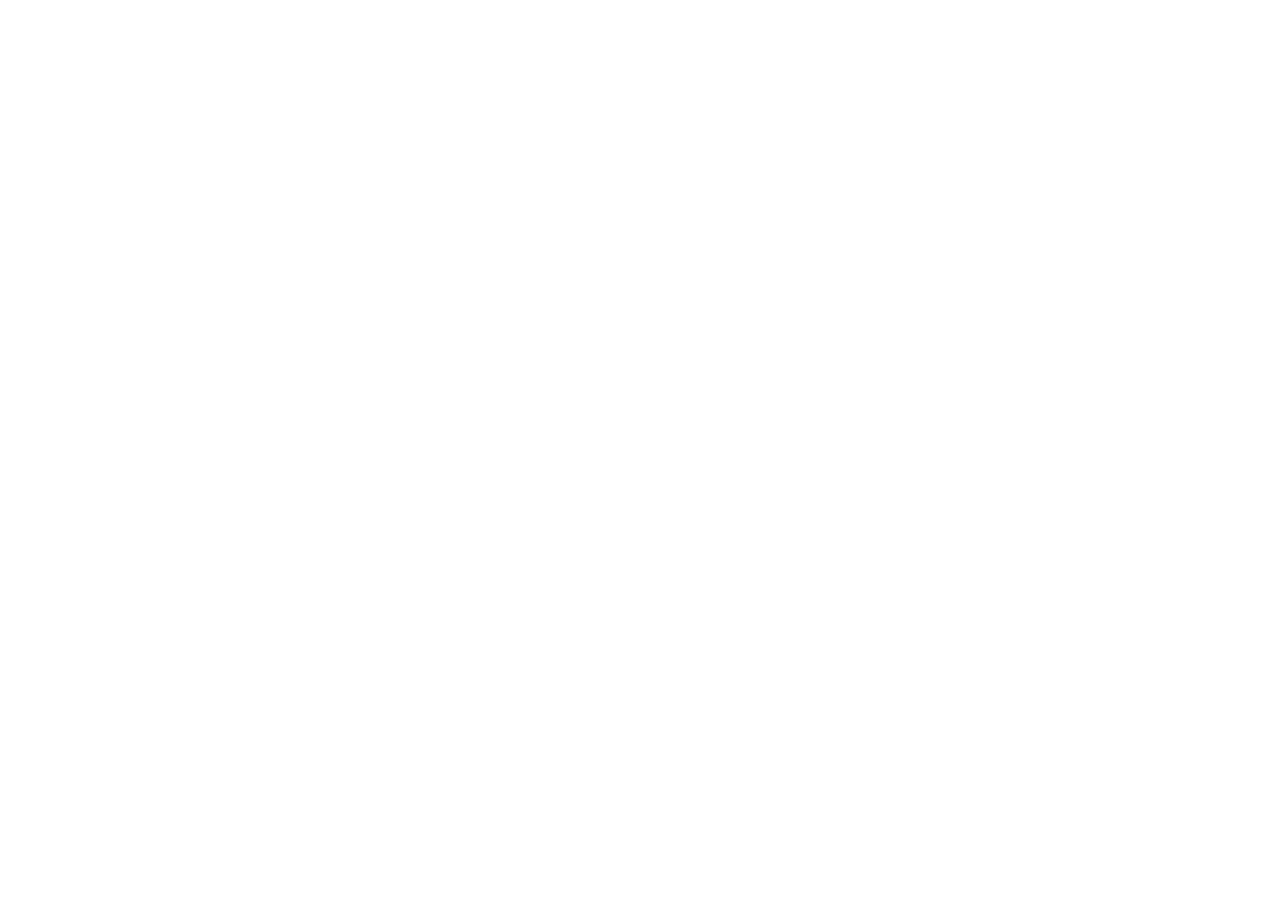
==== app.html @ 4518db92 "Add files via upload" ====
<!DOCTYPE html>
<html lang="en">
<head>
    <meta charset="UTF-8">
    <meta name="viewport" content="width=device-width, initial-scale=1.0">
    <title>Quick Quiz</title>
    <link rel="stylesheet" href="app.css">
</head>
<body>
    
</body>
</html>
---- app.css ----
* {
    margin: 0;
    padding: 0;
    box-sizing: border-box;
  }
  
  body {
    font-family: Arial, Helvetica, sans-serif;
    line-height: 1.6;
  }
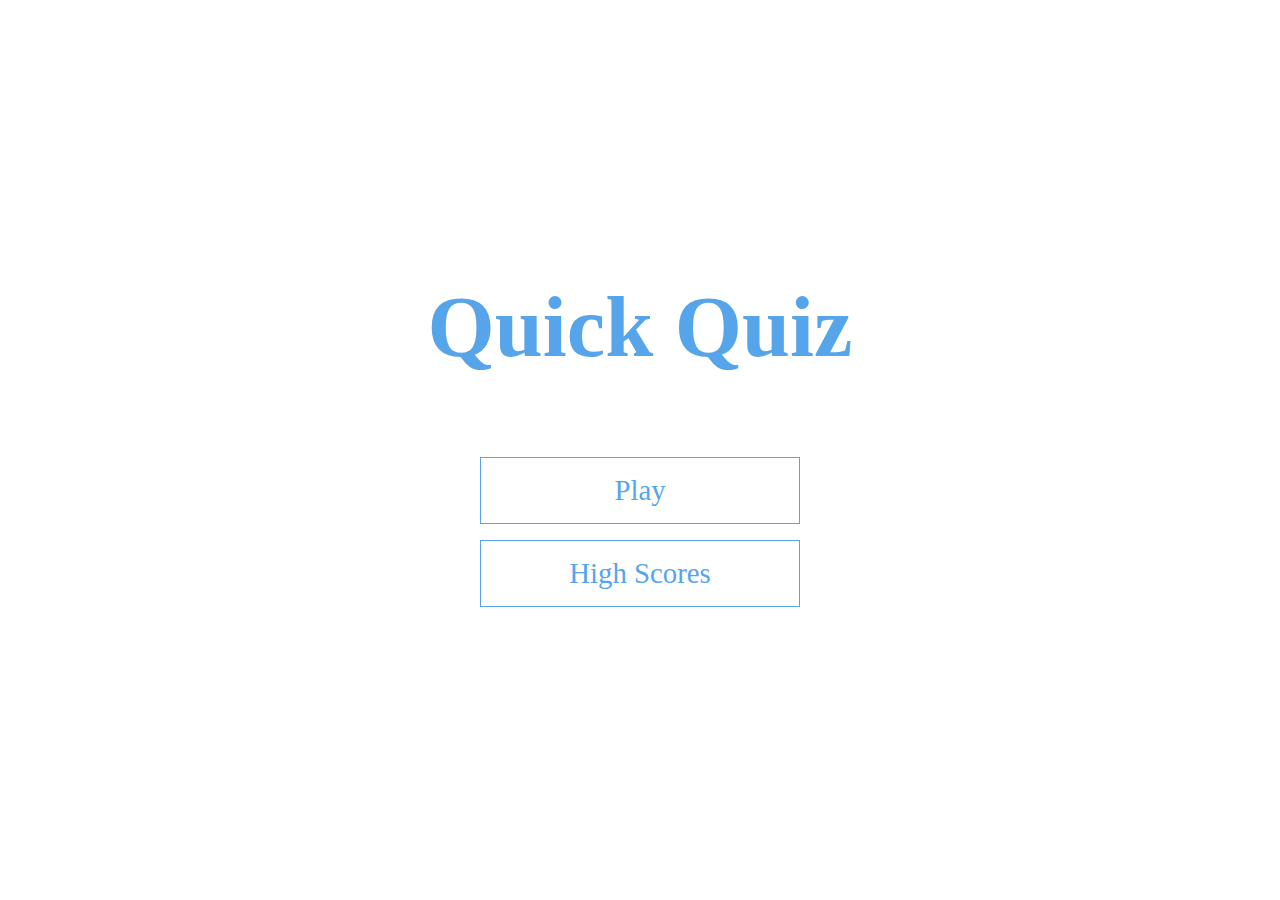
==== commit 97a27ffe: "commit" ====
--- a/app.html
+++ b/app.html
@@ -1,12 +1,23 @@
-<!DOCTYPE html>
-<html lang="en">
-<head>
-    <meta charset="UTF-8">
-    <meta name="viewport" content="width=device-width, initial-scale=1.0">
-    <title>Quick Quiz</title>
-    <link rel="stylesheet" href="app.css">
-</head>
-<body>
-    
-</body>
-</html>+<!DOCTYPE html>
+<html lang="en">
+  <head>
+    <meta charset="UTF-8" />
+    <meta name="viewport" content="width=device-width, initial-scale=1.0" />
+    <meta http-equiv="X-UA-Compatible" content="ie=edge">
+    <title>Quick Quiz</title>
+    <link rel="stylesheet" href="app.css" />
+  </head>
+  <body>
+    <div class="container">
+      <div id="home" class="flex-center flex-column">
+        <h1>Quick Quiz</h1>
+        <a class="btn" href="/game.html">Play</a>
+        <a class="btn" href="/highscores.html">High Scores</a>
+      </div>
+    </div>
+  </body>
+</html>
+
+
+<!--This code is adapted from here:
+https://github.com/jamesqquick-->--- a/app.css
+++ b/app.css
@@ -1,11 +1,102 @@
-* {
-    margin: 0;
-    padding: 0;
-    box-sizing: border-box;
-  }
-  
-  body {
-    font-family: Arial, Helvetica, sans-serif;
-    line-height: 1.6;
-  }
-  +root {
+    background-color: #ecf5ff;
+    font-size: 62.5%;
+  }
+  * {
+    margin: 0;
+    padding: 0;
+    box-sizing: border-box;
+    color: #333;
+  }
+  h1,
+  h2,
+  h3,
+  h4 {
+    margin-bottom: 1rem;
+  }
+  
+  h1 {
+    font-size: 5.4rem;
+    color: #56a5eb;
+    margin-bottom: 5rem;
+  }
+  
+  h1 > span {
+    font-size: 4.2rem;
+    font-weight: 500;
+  }
+  
+  h2{
+    font-size: 4.2rem;
+    margin-bottom: 4rem;
+    font-weight: 700;
+  }
+  
+  h3{
+    font-size: 2.8rem;
+    font-weight: 500;
+  }
+  
+  /* utilities*/
+  
+  .container {
+    width: 100rem;
+    height: 100vh;
+    display: flex;
+    justify-content: center;
+    align-items: center;
+    max-width: 80rem;
+    margin-bottom: 0 auto;
+  }
+  
+  .container > * {
+    width: 100%;
+  }
+  
+  .flex-column {
+    display: flex;
+    flex-direction: column;
+  }
+  
+  .flex-center {
+    justify-content: center;
+    align-items: center;
+  }
+  
+  .justify-center {
+    justify-content: center;
+  }
+  
+  .text-center {
+    text-align: center;
+  }
+  
+  .hidden {
+    display: none;
+  }
+  
+  /* BUTTONS */
+  .btn {
+    font-size: 1.8rem;
+    padding: 1rem 0;
+    width: 20rem;
+    text-align: center;
+    border: 0.1rem solid #56a5eb;
+    margin-bottom: 1rem;
+    text-decoration: none;
+    color: #56a5eb;
+    background-color: white;
+  }
+  
+  .btn:hover {
+    cursor: pointer;
+    box-shadow: 0 0.4rem 1.4rem 0 rgba(86, 185, 235, 0.5);
+    transform: translateY(-0.1rem);
+    transition: transform 150ms;
+  }
+  
+  .btn[disabled]:hover {
+    cursor: not-allowed;
+    box-shadow: none;
+    transform: none;
+  }